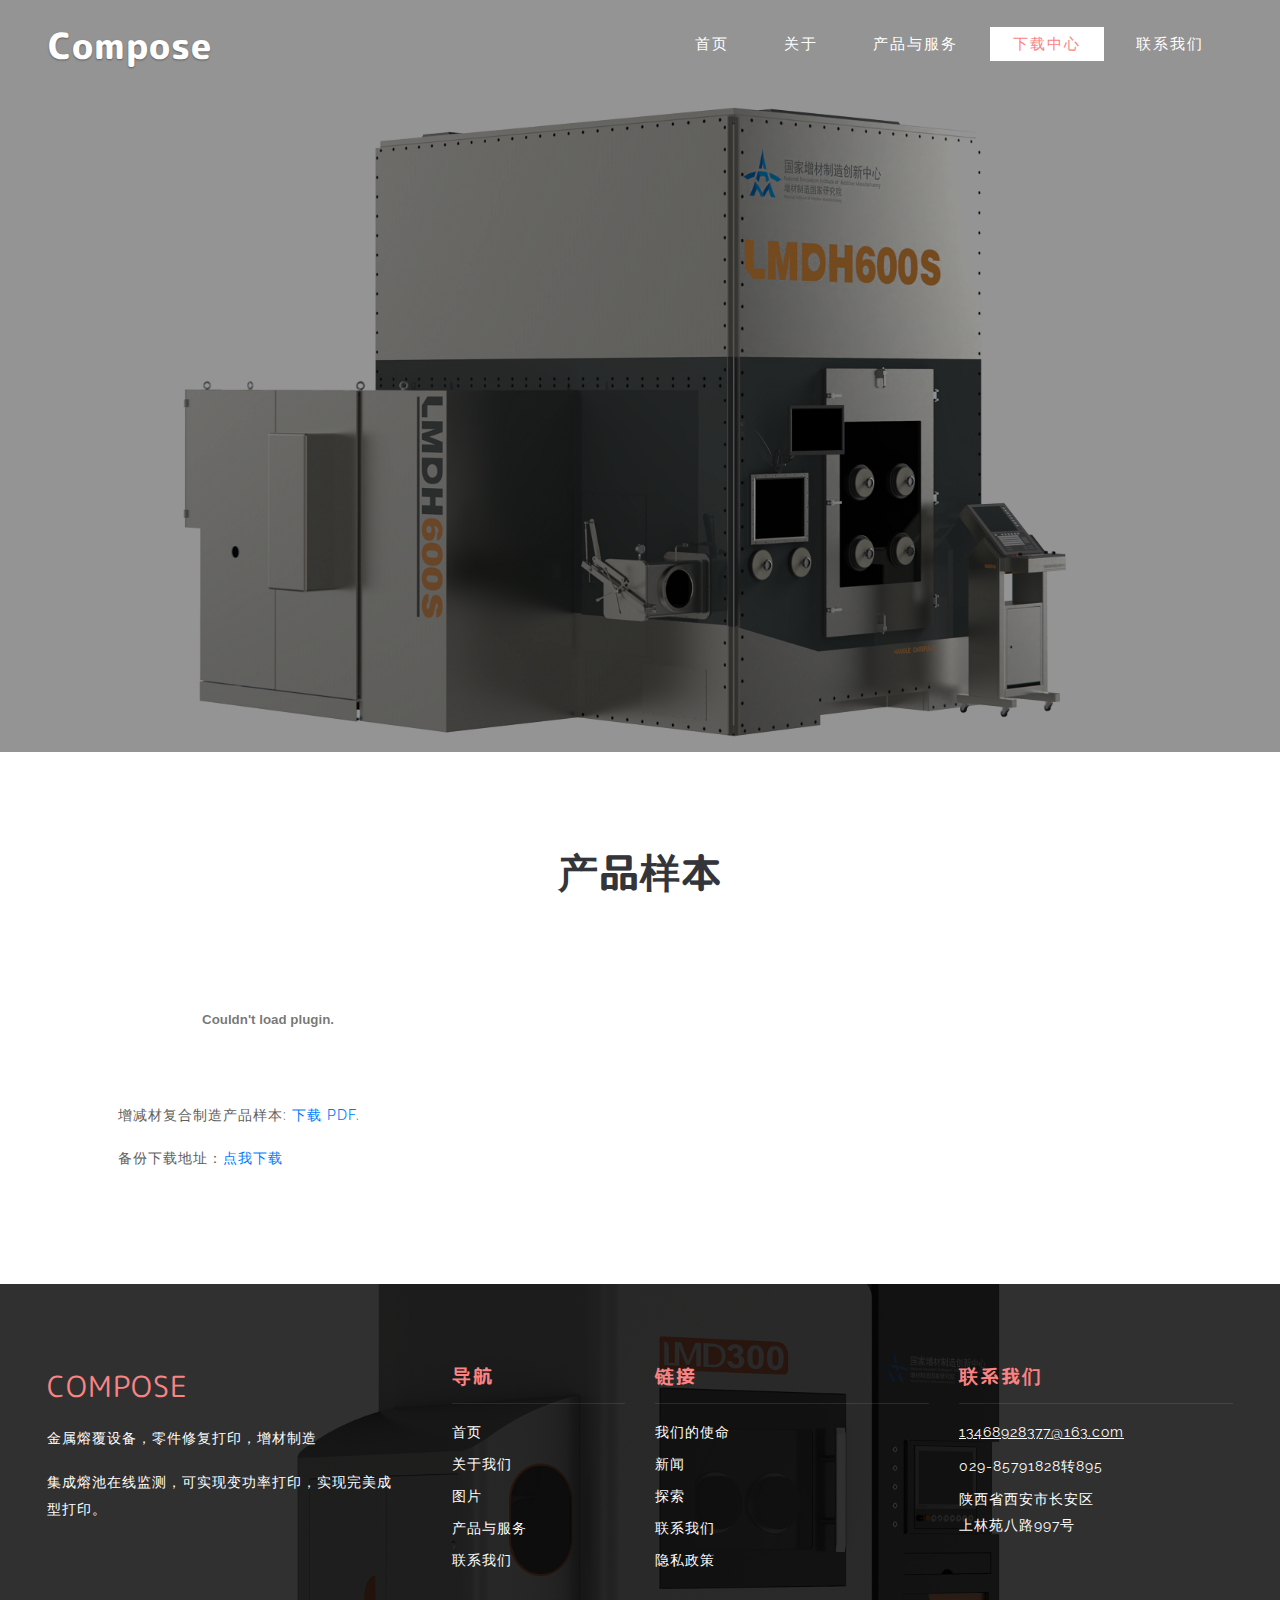
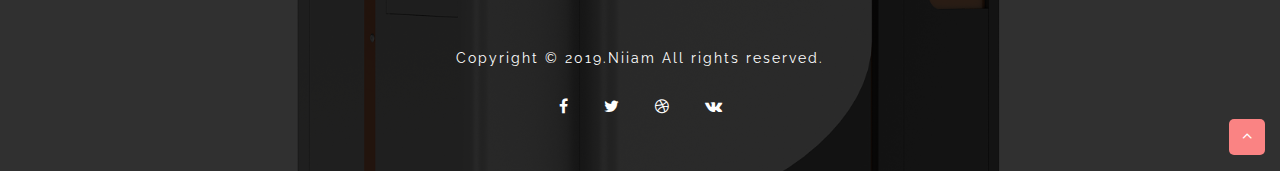
==== download.html @ 7984da4a "333" ====
<!DOCTYPE html>
<html lang="zxx">

<head>
    <title>下载中心</title>
    <!-- Meta tag Keywords -->
    <meta name="viewport" content="width=device-width, initial-scale=1">
    <meta charset="UTF-8" />
    <meta name="keywords" content="" />
    <script>
        addEventListener("load", function() {
            setTimeout(hideURLbar, 0);
        }, false);

        function hideURLbar() {
            window.scrollTo(0, 1);
        }

    </script>
    <!-- //Meta tag Keywords -->
    <!-- Custom-Files -->
    <link rel="stylesheet" href="css/bootstrap.css">
    <!-- Bootstrap-Core-CSS -->
    <link rel="stylesheet" href="css/style.css" type="text/css" media="all" />
    <!-- Style-CSS -->
    <!-- font-awesome-icons -->
    <link href="css/font-awesome.css" rel="stylesheet">
    <!-- //font-awesome-icons -->
    <!-- /Fonts -->
    <link href="http://fonts.googleapis.com/css?family=Raleway:100,100i,200,200i,300,300i,400,400i,500,600,700" rel="stylesheet">
   <link href="http://fonts.googleapis.com/css?family=M+PLUS+Rounded+1c:100,300,400,500,700,800" rel="stylesheet">

    <!-- //Fonts -->
</head>
<body>

    <!-- mian-content -->
    <div class="main-content page-inner" id="home">
	  <div class="layer">
        <!-- header -->
        <header>
            <div class="container-fluid px-lg-5">
                <!-- nav -->
                <nav class="py-4 d-lg-flex">
                    <div id="logo">
                        <h1> <a href="index.html">Compose</a></h1>
                    </div>
                    <label for="drop" class="toggle">Menu</label>
                    <input type="checkbox" id="drop" />
                    <ul class="menu mt-2 ml-auto">
                        <li><a href="index.html">首页</a></li>
                        <li><a href="index.html">关于</a></li>
                        <li><a href="index.html">产品与服务</a></li>
                        <li class="active"><a href="products.html">下载中心</a></li>
                        <li><a href="index.html" >联系我们</a></li>
                    </ul>
                </nav>
                <!-- //nav -->
            </div>
        </header>
        <!-- //header -->
     </div>
        <!-- //banner -->
    </div>
    <!--// mian-content -->
    <!-- banner-bottom-wthree -->
    <section class="banner-bottom-wthree py-5" id="about">
        <div class="container py-md-5 px-lg-5">
            <div class="content-left-bottom text-center">
                <h3 class="tittle mb-lg-5 mb-4">产品样本</h3>
            </div>
           <object data="products/增减材复合制造产品样本NIIAM.pdf" type="application/pdf" width="1200px" height="1500px">
			<embed src="products/增减材复合制造产品样本NIIAM.pdf" type="application/pdf">
				<p>增减材复合制造产品样本: <a href="products/增减材复合制造产品样本NIIAM.pdf">下载 PDF</a>.</p>
			</embed>
	
           </object>
           <p>备份下载地址：<a href="https://www.lanzous.com/iax4l0d" >点我下载</a>
        </div>
    </section>
    <!-- //banner-bottom-wthree -->
	
    <!-- footer -->
    <footer class="footer-content">
        <div class="layer footer">
            <div class="container-fluid">
                <div class="row footer-top-inner-w3ls">
                    <div class="col-lg-4 col-md-6 footer-top mt-md-0 mt-sm-5">
                        <h2>
                            <a class="navbar-brand" href="index.html">
                          Compose
                        </a>
                        </h2>
                        <p class="my-3">金属熔覆设备，零件修复打印，增材制造</p>
                        <p>
                            集成熔池在线监测，可实现变功率打印，实现完美成型打印。
                        </p>
                    </div>
                    <div class="col-lg-2 col-md-6 mt-md-0 mt-5">
                        <div class="footer-w3pvt">
                            <h3 class="mb-3 w3pvt_title">导航</h3>
                            <hr>
                            <ul class="list-info-w3pvt">
                                <li>
                                    <a href="#home" class="scroll">
                                    首页
                                </a>
                                </li>
                                <li class="my-2">
                                    <a href="#about" class="scroll">
                                    关于我们
                                </a>
                                </li>
                                <li class="my-2">
                                    <a href="#gallery" class="scroll">
                                    图片
                                </a>
                                </li>
                                <li class="mb-2">
                                    <a href="#services" class="scroll">
                                    产品与服务
                                </a>
                                </li>
                                <li>
                                    <a href="#contact" class="scroll">
                                    联系我们
                                </a>
                                </li>
                            </ul>
                        </div>
                    </div>
                    <div class="col-lg-3 col-md-6 mt-lg-0 mt-5">
                        <div class="footer-w3pvt">
                            <h3 class="mb-3 w3pvt_title">链接</h3>
                            <hr>
                            <ul class="list-info-w3pvt">
                                <li>
                                    <a href="#about" class="scroll">
                                    我们的使命
                                </a>
                                </li>
                                <li class="my-2">
                                    <a href="#blog" class="scroll">
                                    新闻
                                </a>
                                </li>
                                <li class="my-2">
                                    <a href="#">
                                    探索
                                </a>
                                </li>
                                <li class="mb-2">
                                    <a href="#contact" class="scroll">
                                    联系我们
                                </a>
                                </li>
                                <li>
                                    <a href="index.html">
                                    隐私政策
                                </a>
                                </li>
                            </ul>
                        </div>
                    </div>
                    <div class="col-lg-3 col-md-6 mt-lg-0 mt-5">
                        <div class="footer-w3pvt">
                            <h3 class="mb-3 w3pvt_title">联系我们</h3>
                            <hr>
                            <div class="last-w3ls-contact">
                                <p>
                                    <a href="mailto:example@email.com">13468928377@163.com</a>
                                </p>
                            </div>
                            <div class="last-w3ls-contact my-2">
                                <p>029-85791828转895</p>
                            </div>
                            <div class="last-w3ls-contact">
                                <p>陕西省西安市长安区
                                <br>
								上林苑八路997号</p>
                            </div>
                        </div>
                    </div>

                </div>

                <p class="copy-right-grids text-li text-center my-sm-4 my-4">Copyright &copy; 2019.Niiam All rights reserved.</p>
                <div class="w3ls-footer text-center mt-4">
                    <ul class="list-unstyled w3ls-icons">
                        <li>
                            <a href="#">
							<span class="fa fa-facebook-f"></span>
						</a>
                        </li>
                        <li>
                            <a href="#">
							<span class="fa fa-twitter"></span>
						</a>
                        </li>
                        <li>
                            <a href="#">
							<span class="fa fa-dribbble"></span>
						</a>
                        </li>
                        <li>
                            <a href="#">
							<span class="fa fa-vk"></span>
						</a>
                        </li>
                    </ul>
                </div>
                <div class="move-top text-right"><a href="#home" class="move-top"> <span class="fa fa-angle-up  mb-3" aria-hidden="true"></span></a></div>
            </div>
            <!-- //footer bottom -->
        </div>
    </footer>
    <!-- //footer -->


</body>

</html>
---- css/style.css ----
html,
body {
    margin: 0;
    font-size: 100%;
    background: #fff;
    font-family: 'Raleway', sans-serif;
    scroll-behavior: smooth;
	
}

body a,
body button {
    transition: 0.5s all;
    -webkit-transition: 0.5s all;
    -moz-transition: 0.5s all;
    -o-transition: 0.5s all;
    -ms-transition: 0.5s all;
    text-decoration: none;
	 cursor: pointer !important;
}

a:hover {
    text-decoration: none;
}

input[type="button"],
input[type="submit"],
input[type="text"],
input[type="email"],
input[type="search"] {
    transition: 0.5s all;
    -webkit-transition: 0.5s all;
    -moz-transition: 0.5s all;
    -o-transition: 0.5s all;
    -ms-transition: 0.5s all;
}

h1,
h2,
h3,
h4,
h5,
h6 {
    margin: 0;
    letter-spacing: 1px;
    font-weight: 400;
    font-family: 'M PLUS Rounded 1c', sans-serif;
}

p {
    font-size: 0.9em;
    color: #5e5e5e;
    line-height: 1.9em;
    letter-spacing: 1px;
}

ul {
    margin: 0;
    padding: 0;
}

/*-- header --*/

/* header */

/* CSS Document */

header {
    position: absolute;
    z-index: 9;
    width: 100%;
}

.toggle,
[id^=drop] {
    display: none;
}

/* Giving a background-color to the nav container. */

nav {
    margin: 0;
    padding: 0;
}


#logo a {
    float: left;
    display: initial;
    margin: 0;
    letter-spacing: 1px;
    color: #fff;
    padding: 0;
    font-size: 0.9em;
    font-weight: 800;
    text-transform: capitalize;
    color: #fff;
    text-shadow: 0 1px 2px rgba(0, 0, 0, 0.37);
    font-family: 'M PLUS Rounded 1c', sans-serif;

}

#logo a span {
    color: #fa8383;
}


/* Since we'll have the "ul li" "float:left"
 * we need to add a clear after the container. */

nav:after {
    content: "";
    display: table;
    clear: both;
}

/* Removing padding, margin and "list-style" from the "ul",
 * and adding "position:reltive" */

nav ul {
    float: right;
    padding: 0;
    margin: 0;
    list-style: none;
    position: relative;
}

/* Positioning the navigation items inline */

nav ul li {
    margin: 0px 0.3em;
    display: inline-block;
    float: left;
}

/* Styling the links */

nav ul.menu li a {
    color: #fff;
    text-transform: capitalize;
    font-size: 0.95em;
    letter-spacing: 2px;
    padding-left: 0;
    padding-right: 0;
    padding: 0.5em 1.5em;
    background: transparent;
    font-weight: 400;
}

nav ul li ul li:hover {
    background: #fa8383;
}

/* Background color change on Hover */

nav ul.menu li a:hover {
    color: #fa8383;
    background: #fff;
}

.menu li.active a {
    color: #fa8383;
    background: #fff;
}

/* Hide Dropdowns by Default
 * and giving it a position of absolute */

nav ul ul {
    display: none;
    position: absolute;
    /* has to be the same number as the "line-height" of "nav a" */
    top: 30px;
    background: #fff;
    padding: 10px;
}

/* Display Dropdowns on Hover */

nav ul li:hover > ul {
    display: inherit;
}

/* Fisrt Tier Dropdown */

nav ul ul li {
    width: 170px;
    float: none;
    display: list-item;
    position: relative;
    margin: 0;
}

nav ul.menu li ul li a {
    color: #333;
    padding: 5px 10px;
    display: block;
}

/* Second, Third and more Tiers	
 * We move the 2nd and 3rd etc tier dropdowns to the left
 * by the amount of the width of the first tier.
*/

nav ul ul ul li {
    position: relative;
    top: -60px;
    /* has to be the same number as the "width" of "nav ul ul li" */
    left: 170px;
}


/* Change ' +' in order to change the Dropdown symbol */

li > a:only-child:after {
    content: '';
}


/* Media Queries
--------------------------------------------- */

@media all and (max-width:991px) {

    #logo {
        display: block;
        padding: 0;
        width: 100%;
        text-align: center;
        float: none;
    }

    nav {
        margin: 0;
    }
    nav a {
        color: #333;
    }

    /* Hide the navigation menu by default */
    /* Also hide the  */
    .toggle + a,
    .menu {
        display: none;
    }

    /* Stylinf the toggle lable */
    .toggle {
        display: block;
        padding: 6px 15px;
        font-size: 16px;
        text-decoration: none;
        border: none;
        float: right;
        margin-right: 0em;
        background-color: #fff;
        color: #1b1d1d;
        text-transform: capitalize;
        font-weight: 400;
        cursor: pointer !important;
    }
    .menu .toggle {
        float: none;
        text-align: center;
        margin: auto;
        width: 30%;
        padding: 5px;
        font-weight: normal;
        font-size: 15px;
        letter-spacing: 1px;
    }

    .toggle:hover {
        color: #333;
        background-color: #fff;
    }

    /* Display Dropdown when clicked on Parent Lable */
    [id^=drop]:checked + ul {
        display: block;
        background: #fff;
        padding: 15px 0;
        text-align: center;
        width: 80%;
        margin: 0 auto;
    }

    /* Change menu item's width to 100% */
    nav ul li {
        display: block;
        width: 100%;
        padding: 5px 0;
    }

    nav ul ul .toggle,
    nav ul ul a {
        padding: 0 40px;
    }
    nav ul.menu li a {
        color: #312f2f;
    }

    nav a:hover,
    nav ul ul ul a {
        background-color: transparent;
    }

    nav ul li ul li .toggle,
    nav ul ul a,
    nav ul ul ul a {
        padding: 14px 20px;
        color: #312f2f;
        font-size: 15px;
    }


    nav ul li ul li .toggle,
    nav ul ul a {
        background-color: #fff;
    }
    nav ul ul li a {
        font-size: 15px;
    }
    /* Hide Dropdowns by Default */
    nav ul ul {
        float: none;
        position: static;
        color: #ffffff;
        /* has to be the same number as the "line-height" of "nav a" */
    }

    /* Hide menus on hover */
    nav ul ul li:hover > ul,
    nav ul li:hover > ul {
        display: none;
    }

    /* Fisrt Tier Dropdown */
    nav ul ul li {
        display: block;
        width: 100%;
        padding: 0;
    }
    nav ul li {
        margin: 0;
    }
    nav ul ul ul li {
        position: static;
        /* has to be the same number as the "width" of "nav ul ul li" */
    }
    .login-icon {
        text-align: right;
    }
    .login-icon span {
        margin-right: 1em;
    }
}

@media all and (max-width:568px) {
    [id^=drop]:checked + ul {
        display: block;
        background: #fff;
        padding: 15px 0;
        text-align: center;
        width: 100%;
        margin: 0 auto;
    }
    .menu .toggle {
        float: none;
        text-align: center;
        margin: auto;
        width: 70%;
    }

}

.login-icon p {
    color: #fff;
}

.login-icon span {

    color: #fcd000;
}

/*-- //header --*/

/*-- //header --*/

.main-content {
    background: url(../images/banner1.jpg) center no-repeat;
    -webkit-background-size: cover;
    -moz-background-size: cover;
    -o-background-size: cover;
    -ms-background-size: cover;
    background-size: cover;
    position: relative;
    min-height: 50em;
}

.layer {
    min-height: 50em;
    background: rgba(0, 0, 0, 0.42);
}

.banner-info-w3layouts {
    padding-top: 20em;
    text-align: left;
    width: 50%;
}

.banner-info-w3layouts h3 {
    font-size: 2.5em;
    font-weight: 400;
    color: #fff;
    text-shadow: 0 1px 2px rgba(0, 0, 0, 0.37);
    text-transform: uppercase;
    letter-spacing: 2px;
}

.banner-info-w3layouts h6 {
    font-size: 2em;
    font-weight: 400;
    letter-spacing: 1px;
    display: block;
    color: #fcd000;
    font-family: 'Pacifico', cursive;
}

.banner-info-w3layouts p {
    color: #fff;
    font-size: 1em;
    font-weight: 400;
}

a.read-more {
    background: transparent;
    color: #fff;
    padding: 1em 2em;
    border-radius: 4px;
    box-shadow: 2px 2px 2px 1px rgba(0, 0, 0, 0.15);
    font-size: 13px;
    display: inline-block;
    border: 2px solid #fff;
    transition: all 500ms ease;
    text-align: justify;
    text-transform: uppercase;
    font-weight: 500;
    letter-spacing: 2px;
}

a.read-more:hover {
    background: #fff;
    color: #fa8383;
}

.content-grid-info.card {
    background: none;
}

.content-grid-info {
    padding: 1em 1em;
}

.content-grid-info h4 {
    font-size: 1em;
    text-transform: uppercase;
    letter-spacing: 2px;
	font-weight:700;
}

.content-grid-info span {
    text-align: center;
    color: #fa8383;
    transition: 0.5s all;
    -webkit-transition: 0.5s all;
    -moz-transition: 0.5s all;
    -o-transition: 0.5s all;
    -ms-transition: 0.5s all;
    font-size: 2em;
    line-height: 3em;
}

.content-grid-info:hover span {
    color: #fa8383;
}

/*-- //banner --*/

/*-- //heading --*/

#about {
    background: #fff;
}

.ab-info {
    text-align: center;
}

.ab-info h4 {
    font-size: 1em;
    font-weight:700;
    color: #fa8383;
    margin: 2em 0 1em 0;
    letter-spacing: 2px;
    text-transform: uppercase;
}

.list-group-image {
    border-radius: 4px;
    -webkit-border-radius: 4px;
    -o-border-radius: 4px;
    -moz-border-radius: 4px;
    -webkit-transition: 0.5s all;
    -moz-transition: 0.5s all;
    transition: 0.5s all;
    background: rgb(236, 237, 239);
    padding: 8px;
}

.content-right-bottom p {
    text-align: center;
}


.ab-content-inner {
    padding: 2em 1em;
}

.ab-info h5 {
    font-size: 1.1em;
    letter-spacing: 0px;
    font-weight: 700;
    color: #555;
    line-height: 1.7em;
}

/*-- popup --*/

.pop-overlay {
    position: absolute;
    top: 0px;
    bottom: 0;
    left: 0;
    right: 0;
    background: rgba(0, 0, 0, 0.7);
    transition: opacity 0ms;
    visibility: hidden;
    opacity: 0;
    z-index: 999;
}

.pop-overlay:target {
    visibility: visible;
    opacity: 1;
}

.popup {
    background: #fff;
    border-radius: 5px;
    width: 30%;
    position: relative;
    margin: 8em auto;
    padding: 3em 1em;
}

.popup p {
    font-size: 15px;
    color: #666;
    letter-spacing: .5px;
    line-height: 30px;
}

.popup h2 {
    margin-top: 0;
    color: #fff;

}

.popup .close {
    position: absolute;
    top: 5px;
    right: 15px;
    transition: all 200ms;
    font-size: 30px;
    font-weight: bold;
    text-decoration: none;
    color: #000;
}

.popup .close:hover {
    color: #30c39e;
}


/*-- //popup --*/

/*-- //banner --*/

.services {
    background: #f7f7f7;
}

h3.tittle, h3.tittle.two {
    font-size: 2.5em;
    font-weight: 600;
    color: #33353a;
    text-shadow: 0 0 0.5px rgba(58, 57, 57, 0.25);
    text-transform: capitalize;
}

h3.tittle.two {
    color: #fff;
}

.sub-tittle {
    font-size: 0.35em;
    color: #ffa801;
    letter-spacing: 1px;
    display: block;
    text-transform: uppercase;

}

.content-left span {
    text-transform: uppercase;
    font-weight: 600;
    letter-spacing: 2px;
    color: #03A9F4;
    font-size: 16px;
    padding-left: 10px;
}

span.title {
    color: #fcd000;
    text-shadow: 0 0 0.5px rgba(58, 57, 57, 0.25);
    font-size: 1.4em;
    letter-spacing: 2px;
    display: block;
    font-family: 'Pacifico', cursive;
}

.content-right-bottom p {
    line-height: 2em;
}

/*-- //about -*/

/*--//services--*/

.advantage-grid-info1 {
    padding: 0;
}

.advantage_left h4 {
    font-size: 15px;
    font-weight: 700;
    text-transform: uppercase;
    letter-spacing: 2px;
    color: #cc2105;
}

.advantage_left h3 a {
    font-size: 0.7em;
    font-weight: 600;
    line-height: 1.8em;
    letter-spacing: 2px;
    color: #353535;
    text-shadow: 0 0 0.5px rgba(58, 57, 57, 0.25);
}

.advantage_left {
    padding: 5em 5em 0em 5em;
    box-sizing: border-box;
    /* box-shadow: 0px 1px 0px 0px rgba(0, 0, 0, 0.075); */
}

.banner-top.row {
    margin: 0;
}

.banner-bottom-wthree {
    background: #fff;
}

h6.date {
    color: #00cc99;
    font-weight: 400;
    letter-spacing: 1px;
}

/*-- /testimonials --*/

#testimonials {
        background: url(../images/banner3.jpg) center no-repeat;
    -webkit-background-size: cover;
    -moz-background-size: cover;
    -o-background-size: cover;
    -ms-background-size: cover;
    background-size: cover;
}

.test-info-w3ls {
    text-align: center;
    padding: 2em 4em;
}

.test-info-w3ls h3 {
    font-size: 0.9em;
    color: #fff;
    letter-spacing: 2px;
    text-transform: uppercase;
    font-weight: 400;
}

.test-img img {
    border-radius: 50%;
    -webkit-border-radius: 50%;
    -o-border-radius: 50%;
    -ms-border-radius: 50%;
    -moz-border-radius: 50%;
    padding: 4px;
    background: hsla(21, 60%, 94%, 0.33);
    width: 15%;
}

.w3ls-footer.test-soc ul li {
    display: inline-block;
    margin: 0 0.3em;
}

.w3ls-footer.test-soc ul li a span {
    color: #fff;
    margin: 0 0.5em;
}

.test-info-w3ls p {
    color: #fff;
}

.test-info-w3ls p span {
    font-size: 1.5em;
    color: #ffffff;
}

ul.list-unstyled.w3ls-icons.clients li {
    margin: 0 0.2em;
    text-align: center;
}

ul.list-unstyled.w3ls-icons.clients li span {
    color: #ffffff;
    font-size: 0.8em;
}

ul.list-unstyled.w3ls-icons.clients li span:hover {
    color: #048e6c;
    transition: 0.5s all;
    -webkit-transition: 0.5s all;
    -moz-transition: 0.5s all;
    -o-transition: 0.5s all;
    -ms-transition: 0.5s all;

}

/*-- //testimonials --*/

.mid-sec {
    background: #EBEDEF;
}

.mid-sec img {
    background: #fff;
    padding: 5px;
}

.mid-right-info h5 {
    color: #fa8383;
    font-weight: 700;
    font-size: 1.05em;
    text-transform: uppercase;
    letter-spacing: 2px;
}

/*--/counter--*/

.stats {
    background: url(../images/banner3.jpg) center no-repeat;
    -webkit-background-size: cover;
    -moz-background-size: cover;
    -o-background-size: cover;
    -ms-background-size: cover;
    background-size: cover;
    padding: 5em 0;
}

.counter {
    background: none;
    padding: 20px 0;
    border-radius: 0;
    color: #fff;
    text-align: right;
}
.counter span {
    font-size: 2em;
    color: #fff;
    margin: 0;
}
.count-title {
    font-size: 2em;
    margin-top: 0.5em;
    margin-bottom: 0;
    font-weight: 400;
    color: #fff;
    letter-spacing: 3px;
    text-shadow: 0 0 0.5px rgba(58, 57, 57, 0.25);

}

.count-text {
    font-size: 14px;
    margin-top: 10px;
    margin-bottom: 0;
    color: #fa8383;
    font-weight: 600;
    letter-spacing: 2px;
    text-shadow: 0 0 0.5px rgba(58, 57, 57, 0.25);
    text-align: right;
}

.fa-2x {
    margin: 0 auto;
    float: none;
    display: table;
    color: #4ad1e5;
}

/*--//counter--*/

/* team */

.team-gd {
    padding: 2em 2em;
}

.team-info h3 {
    font-size: 1.2em;
    font-weight: 700;
    color: #262631;
    margin-bottom: 0.8em;
    text-transform: uppercase;
}

.team-info p {
    font-size: 14px;
}

.sub-tittle-team {
    font-size: 0.6em;
    color: #686de0;
    font-weight: 700;
    letter-spacing: 2px;
    display: block;
    margin-bottom: 8px;
}

.rsvp img {
    background: #eaebec;
    padding: 0.7em;
}

.team-gd {
    padding: 3em 2em;
    background: #f8f9fa;
    transition: 2s all;
    -webkit-transition: 2s all;
    -moz-transition: 2s all;
    -ms-transition: 2s all;
    -o-transition: 2s all;
    box-shadow: 7px 7px 10px 0 rgba(76, 110, 245, .1);
    border: transparent;
}

.team-gd img {
    box-shadow: 0 20px 40px -10px rgba(0, 0, 0, .3);
    border-radius: 50%;
}

/* //team */

section#gallery {
    position: relative;
}

.gal-img {
    padding: 10px;
}

.gal-img img {
    border-radius: 0;
    -moz-transition: 0.5s all;
    transition: 0.5s all;
}

.gal-img:hover.gal-img img {
    box-shadow: 0 20px 40px -10px rgba(0, 0, 0, .3);
}

.gal-img a span {
    font-size: 0.9em;
    letter-spacing: 2px;
    text-transform: uppercase;
    font-weight: 400;
    color: #1e272e;
    text-shadow: 0 0 0.5px rgba(58, 57, 57, 0.25);
    background: #ffffff;
    display: block;
    padding: 1em;
    margin-bottom: 15px;
}

/*--/price--*/

h5.card-title.pricing-card-title {
    font-size: 2em;
    font-weight: 400;
    color: #fa8383;
    line-height: 0.8em;
}

.pricing-grid span {
    font-size: .5em;
    display: inline-block;
    color: #000;
    font-weight: 300;
}

.pricing-grid.active ul.list-unstyled li,
.pricing-grid.active h5.card-title,
.pricing-grid.activea {
    color: #fff;
}

ul.price-in li {
    font-size: 15px;
    color: #7d7d7d;
    line-height: 2.5em;
}

.pricing-grid.card {
    padding: 2em 0;
}

.pricing-grid.card h4 {
    color: #1c2833;
    font-size: 1.1em;
    font-weight: 400;
    margin: 0 0 1em 0;
}

#plans p {
    color: #ffffff;
}

.price-button a {
    background: transparent;
    color: #212529;
    padding: 0.8em 2em;
    border-radius: 4px;
    box-shadow: 2px 2px 2px 1px rgba(0, 0, 0, 0.15);
    font-size: 13px;
    display: inline-block;
    border: 2px solid #212529;
    transition: all 500ms ease;
    text-align: justify;
    text-transform: uppercase;
    font-weight: 600;
    letter-spacing: 2px;
}

.price-button a:hover,
.price-button a.active {
    background: #fa8383;
    border: 2px solid #fa8383;
}

h5.card-title.pricing-card-title label {
    display: block;
    font-size: 0.35em;
    color: #4a5156;
    font-weight: 400;
    text-transform: uppercase;
    letter-spacing: 2px;
}

/*--//price--*/

/*--/inner-page-- */

.main-content.page-inner {
    background: url(../images/banner2.jpg) no-repeat center;
    background-size: cover;
    -webkit-background-size: cover;
    -moz-background-size: cover;
    -o-background-size: cover;
    -ms-background-size: cover;
    min-height: 28em;
}

/*--//inner-page--*/

/*--/events--*/

/*---------*/

h5.card-title a,
h5.card-title {
    color: #fa8383;
    font-weight: 700;
    font-size: 1.05em;
    text-transform: uppercase;
    letter-spacing: 2px;
}

.blog_w3icon span {
    color: #777;
    text-transform: uppercase;
    font-size: 12px;
    word-spacing: 3px;
    letter-spacing: 1px;
}

/* contact form */

.contact-info p {
    margin: 0 auto;
    width: 84%;
}

.contact-form-inner {
    margin: 0 auto;
    width: 70%;
}

.contact-form .form-control {
    padding: 0.9em;
    color: #495057;
    border: 2px solid #d2d6da;
    border-radius: 0.25rem;
    font-size: 1em;
    letter-spacing: 1px;
}

.contact-form label {
    font-weight: 400;
    letter-spacing: 2px;
    color: #1c2833;
    font-size: 0.9em;
    text-transform: uppercase;
    font-family: 'Oswald', sans-serif;
}

.contact-form textarea {
    overflow: auto;
    resize: vertical;
    height: 10em;
}

.contact-form button.btn {
    background: #1c2833;
    padding: 15px 25px;
    font-size: 14px;
    letter-spacing: 2px;
    color: #fff;
    border-radius: 4px;
    display: block;
    text-transform: uppercase;
    font-weight: 600;
    transition: 0.5s all;
    -webkit-transition: 0.5s all;
    -moz-transition: 0.5s all;
    -o-transition: 0.5s all;
    -ms-transition: 0.5s all;
    border: transparent;
    width: 100%;
}

.contact-form button.btn:hover {
    background: #fa8383;
}

.map iframe {
    width: 100%;
    min-height: 270px;
    border: none;
    border: 4px solid #eee;
}

/* //contact form */

/* contact address */

.contact_grid_left ul li span {
    float: left;
    font-size: 16px;
    color: #fff;
}

.contact_grid_left li span {
    background: #7ac143;
    width: 60px;
    height: 60px;
    text-align: center;
    line-height: 56px;
    border-radius: 5px;
    -webkit-border-radius: 5px;
    -o-border-radius: 5px;
    -moz-border-radius: 5px;
    -ms-border-radius: 5px;
}

.contact_grid_left ul li p,
.contact_grid_left ul li a {
    color: #5a646b;
    letter-spacing: 1px;
}


.contact_grid_left h6 {
    font-size: 1em;
    color: #fff;
    font-weight: 400;
    letter-spacing: 1px;
    margin-bottom: 10px;
    text-transform: uppercase;
}

.contact_grid_right {
    background: #f7f7f7;
    padding: 5em;
}

.contact_grid_left {
    border-bottom: 1px solid #313c44;
    margin: 0 0 3em 0;
    padding-bottom: 3em;
}

.contact-page button.btn.btn-default {
    width: 30%;
}

.adress-info h6 {
    font-size: 1em;
    color: #fa8383;
    font-weight: 700;
    letter-spacing: 2px;
    margin-bottom: 10px;
    text-transform: uppercase;
}

.adress-info span {
    color: #46484c;
    font-size: 2em;
    vertical-align: middle;
}

.adress-info a,
.adress-info p {
    color: #5a646b;
    letter-spacing: 1px;
    line-height: 1.9em;
    margin: 0;
}

.adress-info a {
    font-size: 0.85em;
}

/* //contact address */

/* footer */

.footer-content {
    background: url(../images/banner1.jpg) center no-repeat;
    -webkit-background-size: cover;
    -moz-background-size: cover;
    -o-background-size: cover;
    -ms-background-size: cover;
    background-size: cover;
    min-height: 28em;
}

hr {
    border-top: 1px solid rgba(251, 247, 247, 0.1);
}

.layer.footer {
    min-height: 28em;
    background: rgba(0, 0, 0, 0.81);
}

.footer-top-inner-w3ls {
    padding: 5em 2em 3em 2em;
}

.footer-content h2 a {
    text-transform: uppercase;
    font-size: 0.9em;
    letter-spacing: 1px;
    font-weight: 400;
    color: #fa8383;
}

/* footer grids */

ul.list-info-w3pvt {
    list-style: none;
}

h4.footer-title {
    color: #777;
    text-transform: capitalize;
}

.footerv3-top p {
    font-size: 1em;
    color: #a3b1bf;
    margin: 1em 0;
    line-height: 1.5em;
}

.footer p a {
    color: #fff;
    text-decoration: underline;
}

.footer p a:hover {
    color: #fff;
}

.last-w3ls-contact p {
    display: inline-block;
    vertical-align: middle;
    color: #fff;
    font-size: 0.85em;
    letter-spacing: 1px;
    margin: 0;
}

.footer-top p {
    padding-right: 6em;
    color: #fff;
}

.last-w3ls-contact p a:hover {
    color: #15b915;
}

.list-info-w3pvt li a {
    color: #fff;
    font-size: 0.85em;
    letter-spacing: 1px;
}

.list-info-w3pvt li a:hover {
    opacity: 0.8;
}

h3.w3pvt_title {
    font-size: 1.2em;
    color: #fa8383;
    font-weight: 700;
    text-transform: capitalize;
    letter-spacing: 2px;
}

.last-w3ls-contact a {
    color: #fff;
}

.w3ls-icons li {
    display: inline-block;
    margin: 0 1em;
}

.w3ls-icons li a span {
    color: #fff;
}

.w3ls-icons li a span:hover {
    color: #fa8383;
}

/* //footer */

/* copyright */

p.copy-right-grids {
    letter-spacing: 2px;
    color: #fff;
}

p.copy-right-grids a {
    color: #fff;
}

p.copy-right-grids a:hover {
    color: #fa8383;
}

/* //copyright */

a.move-top {
    text-align: center;
}

a.move-top span {
    color: #fff;
    width: 36px;
    height: 36px;
    border: #fa8383;
    line-height: 2em;
    background: #fa8383;
    border-radius: 5px;
    -webkit-border-radius: 5px;
    -o-border-radius: 5px;
    -moz-border-radius: 5px;
    -ms-border-radius: 5px;
}

/*-- //footer --*/

/*-- Responsive design --*/

@media screen and (max-width: 1440px) {
    .main-content,
    .layer {
        min-height: 50em;
    }
    .main-content.page-inner {
        min-height: 15em;
    }
}

@media screen and (max-width: 1366px) {
    .main-content,
    .layer {
        min-height: 47em;
    }
    .banner-info-w3layouts {
        padding-top: 19em;
    }
    .footer-top p {
        padding-right: 2em;
    }
}

@media screen and (max-width: 1080px) {
    .banner-info-w3layouts {
        padding-top: 17.5em;
    }
    .main-content,
    .layer {
        min-height: 45em;
    }
    .footer-top p {
        padding-right: 0em;
    }


}

@media screen and (max-width: 1024px) {
    .banner-info-w3layouts {
        width: 55%;
    }
}

@media screen and (max-width: 992px) {

    .popup {
        width: 50%;
    }
    .price-main,
    .ab-content {
        float: left;
        width: 50%;
    }
    .banner-info-w3layouts {
        padding-top: 14em;
        width: 90%;
    }
    .main-content,
    .layer {
        min-height: 40em;
    }
    .ab-info-con p {
        text-align: center;
    }
    .price-main {
        margin-top: 2em;
    }
    .test-info-w3ls {
        padding: 2em 2em;
    }
    .adress-info:nth-child(2) {
        margin: 2em 0;
    }
	.adress-info {
    margin-top: 2em;
}
.mid-left-content {
    margin-top: 1.5em;
}
}


@media screen and (max-width: 800px) {
    .banner-info-w3layouts h3 {
        font-size: 2.3em;
    }
}

@media screen and (max-width: 767px) {
    .banner-info-w3layouts {
        padding-top: 12em;
    
    }
    .main-content,
    .layer {
        min-height: 34em;
    }
    .mid-right-info {
        margin-top: 2em;
    }
    .gal-img {
        padding: 10px;
        float: left;
        width: 50%;
    }
    .contact-page button.btn.btn-default {
        width: 25%;
    }
    .adress-info span {
        font-size: 1.5em;
        margin-bottom: 0.5em;
    }
    form#contactform1 {
        margin-top: 3em;
    }
}

@media screen and (max-width: 736px) {
    .mid-right-info {
        margin-top: 2em;
    }
    .popup {
        width: 85%;
    }
    .price-button a {
        padding: 0.8em 1.5em;
    }
    .contact-page button.btn.btn-default {
        width: 30%;
    }
}

@media screen and (max-width:568px) {
    .banner-info-w3layouts {
        padding-top: 10em;
        width: 100%;
    }
    .main-content,
    .layer {
        min-height: 30em;
    }
    h3.tittle,
    h3.tittle.two {
        font-size: 2em;
    }
    .ab-info h4 {
        font-size: 0.9em;
    }

    .price-main,
    .ab-content {
        float: left;
        width: 100%;
    }
    .footer-top-inner-w3ls {
        padding: 2em 1em 1em 1em;
    }
	.banner-info-w3layouts h3 {
    font-size: 2em;
}
}

@media screen and (max-width: 480px) {
    .banner-info-w3layouts p {
        font-size: 0.9em;
    }
    a.read-more {
        padding: 0.8em 2em;
    }

    .contact-page button.btn.btn-default {
        width: 35%;
    }
}

@media screen and (max-width: 414px) {
    .banner-info-w3layouts h3 {
        font-size: 2em;
        letter-spacing: 1px;
    }
    .contact-page button.btn.btn-default {
        width: 100%;
    }
	.banner-info-w3layouts h3 {
    font-size: 1.7em;
}
}

@media screen and (max-width: 384px) {
    .banner-info-w3layouts h3 {
        font-size: 1.8em;
        letter-spacing: 1px;
    }
    h3.tittle,
    h3.tittle.two {
        font-size: 1.8em;
    }
}

@media screen and (max-width:375px) {
    .banner-info-w3layouts h3 {
        font-size: 1.3em;
    }
    .main-content,
    .layer {
        min-height: 28em;
    }
    .banner-info-w3layouts {
        padding-top: 7em;
        width: 100%;
    }
    .main-content,
    .layer {
        min-height: 25em;
    }
	#logo a {
    font-size: 0.7em;
	}
	.ab-content-inner {
    padding: 1em 0em;
}
.test-info-w3ls {
    padding: 1em 1em;
}
}

/*-- //Responsive design --*/
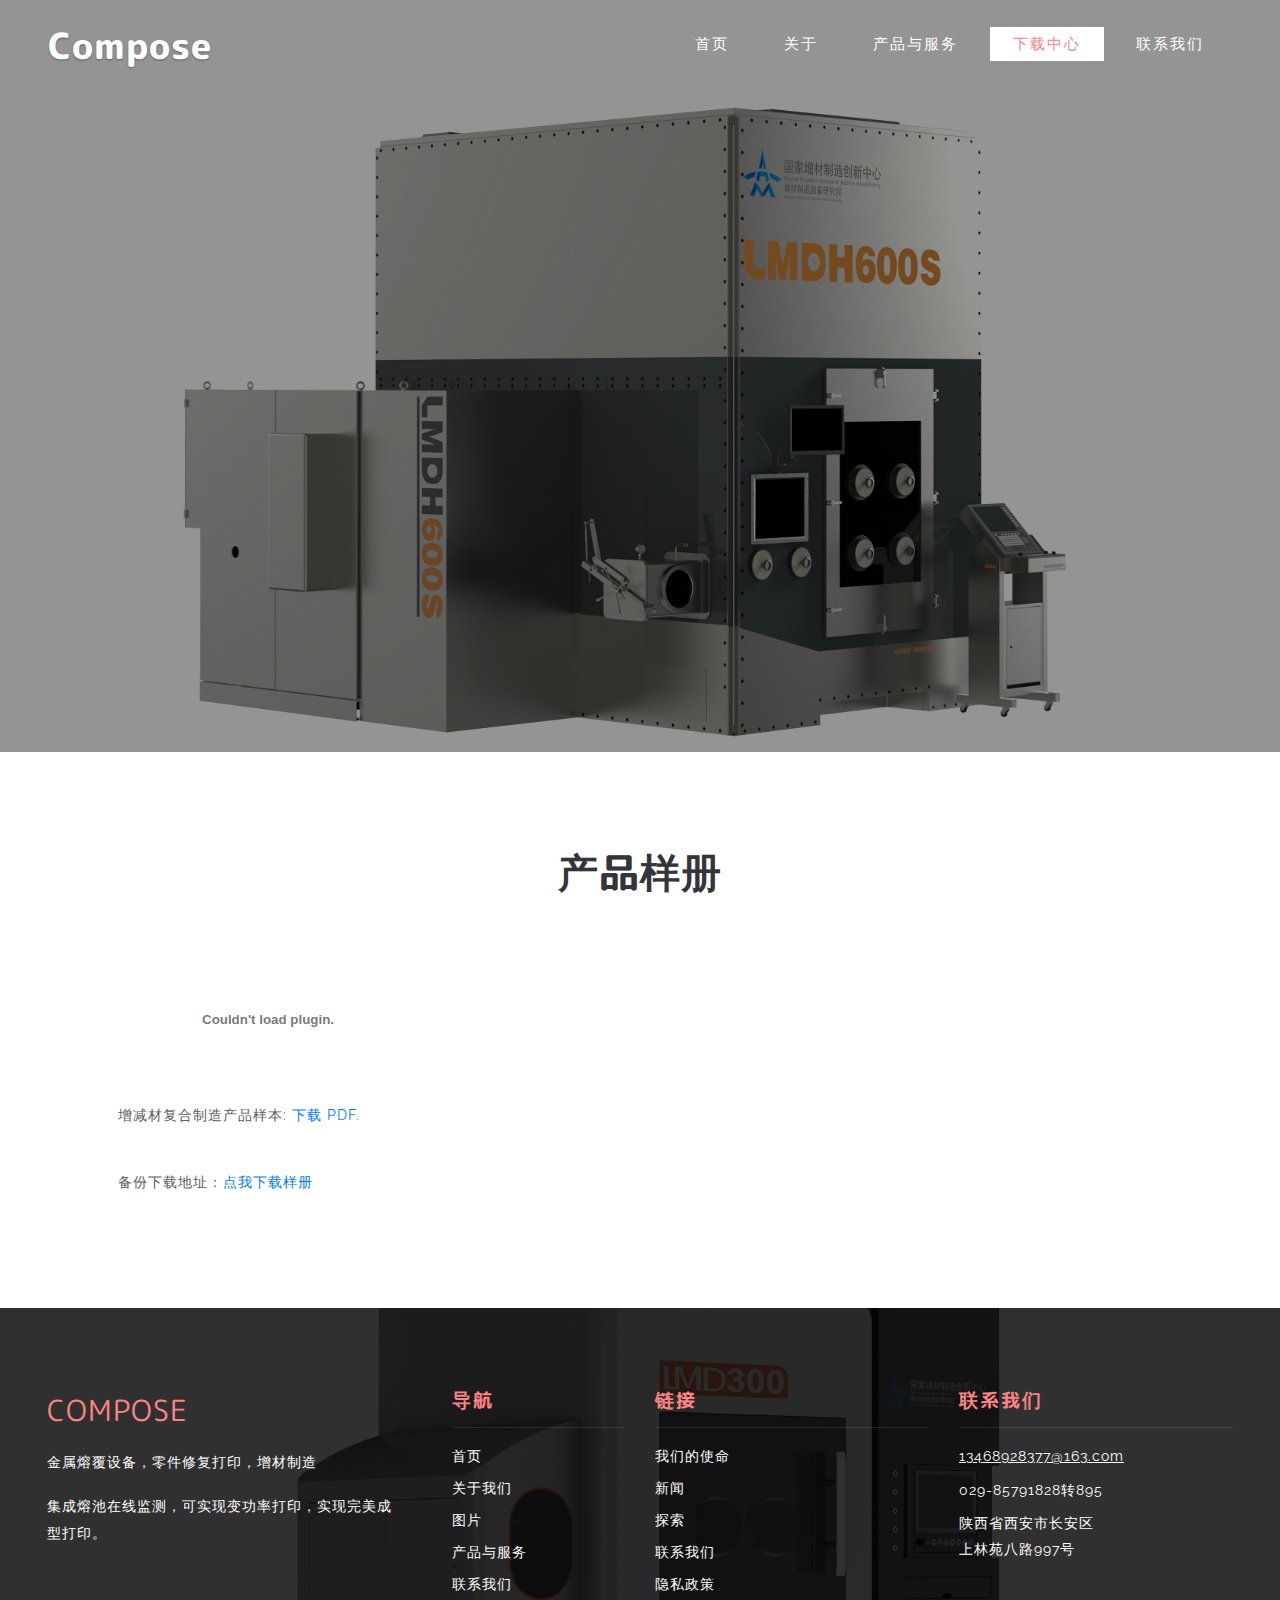
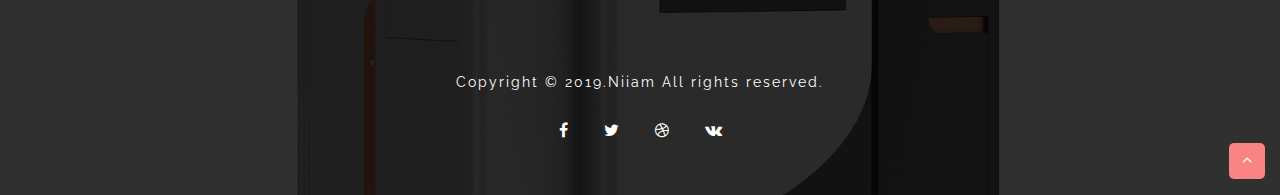
==== commit a4f69ec1: "Update download.html" ====
--- a/download.html
+++ b/download.html
@@ -67,15 +67,15 @@
     <section class="banner-bottom-wthree py-5" id="about">
         <div class="container py-md-5 px-lg-5">
             <div class="content-left-bottom text-center">
-                <h3 class="tittle mb-lg-5 mb-4">产品样本</h3>
+                <h3 class="tittle mb-lg-5 mb-4">产品样册</h3>
             </div>
            <object data="products/增减材复合制造产品样本NIIAM.pdf" type="application/pdf" width="1200px" height="1500px">
 			<embed src="products/增减材复合制造产品样本NIIAM.pdf" type="application/pdf">
 				<p>增减材复合制造产品样本: <a href="products/增减材复合制造产品样本NIIAM.pdf">下载 PDF</a>.</p>
 			</embed>
-	
            </object>
-           <p>备份下载地址：<a href="https://www.lanzous.com/iax4l0d" >点我下载</a>
+		   <br>
+           <p>备份下载地址：<a href="https://www.lanzous.com/iax4l0d" >点我下载样册</a>
         </div>
     </section>
     <!-- //banner-bottom-wthree -->
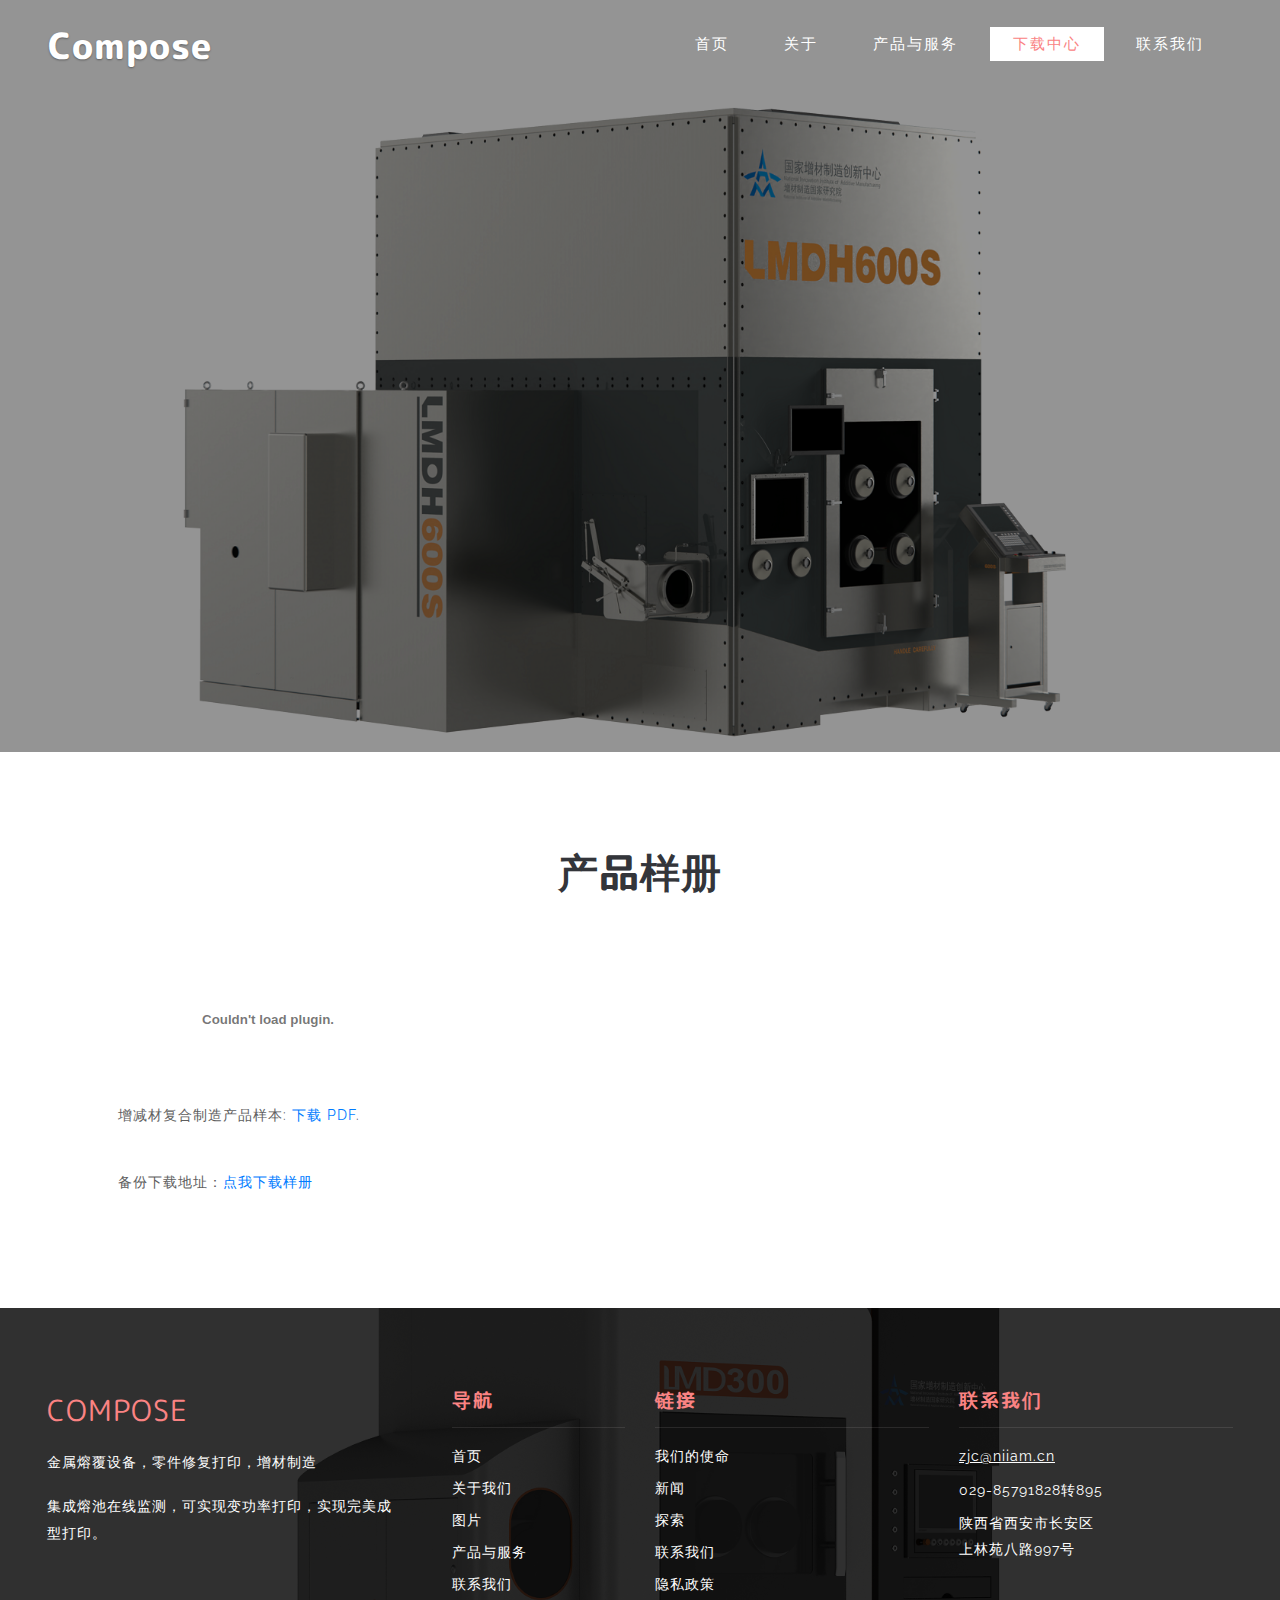
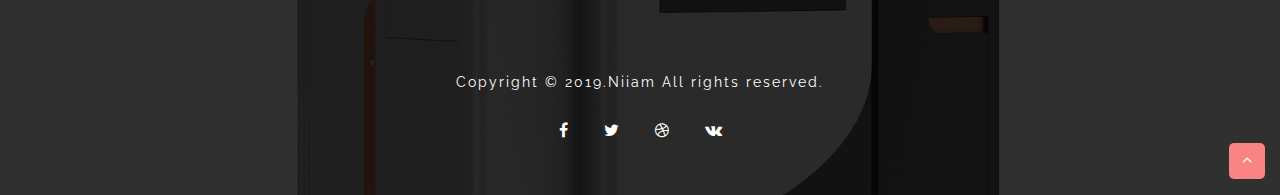
==== commit 0199018c: "Update download.html" ====
--- a/download.html
+++ b/download.html
@@ -168,7 +168,7 @@
                             <hr>
                             <div class="last-w3ls-contact">
                                 <p>
-                                    <a href="mailto:example@email.com">13468928377@163.com</a>
+                                    <a href="mailto:zjc@niiam.cn">zjc@niiam.cn</a>
                                 </p>
                             </div>
                             <div class="last-w3ls-contact my-2">
